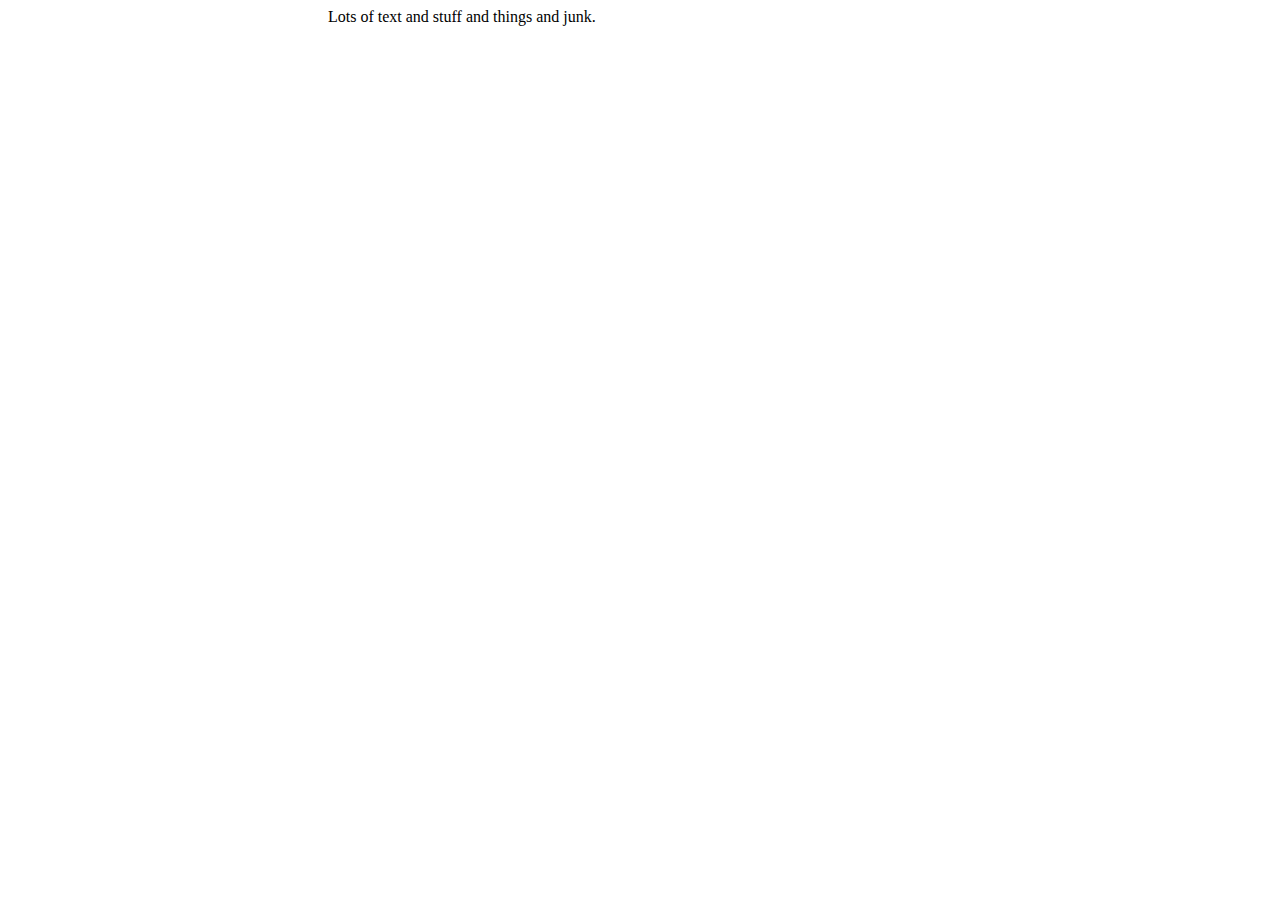
==== figure.html @ caf001ba "Added new HtML and CSS files" ====
<!DOCTYPE html>
<html lang="en-ca">
<head>
  <meta charset="utf-8">
  <title></title>
  <link href="css/figure.css" rel="stylesheet">
</head>
<body>

<figure class="card">
	<img src="http://placehold.it/640x480" alt="">
	<figcaltion> Lots of text and stuff and things and junk.</figcaltion>
</figure>

</body>
</html>
---- css/figure.css ----
.card{
	margin: 0 auto;
	width: 50%;
}
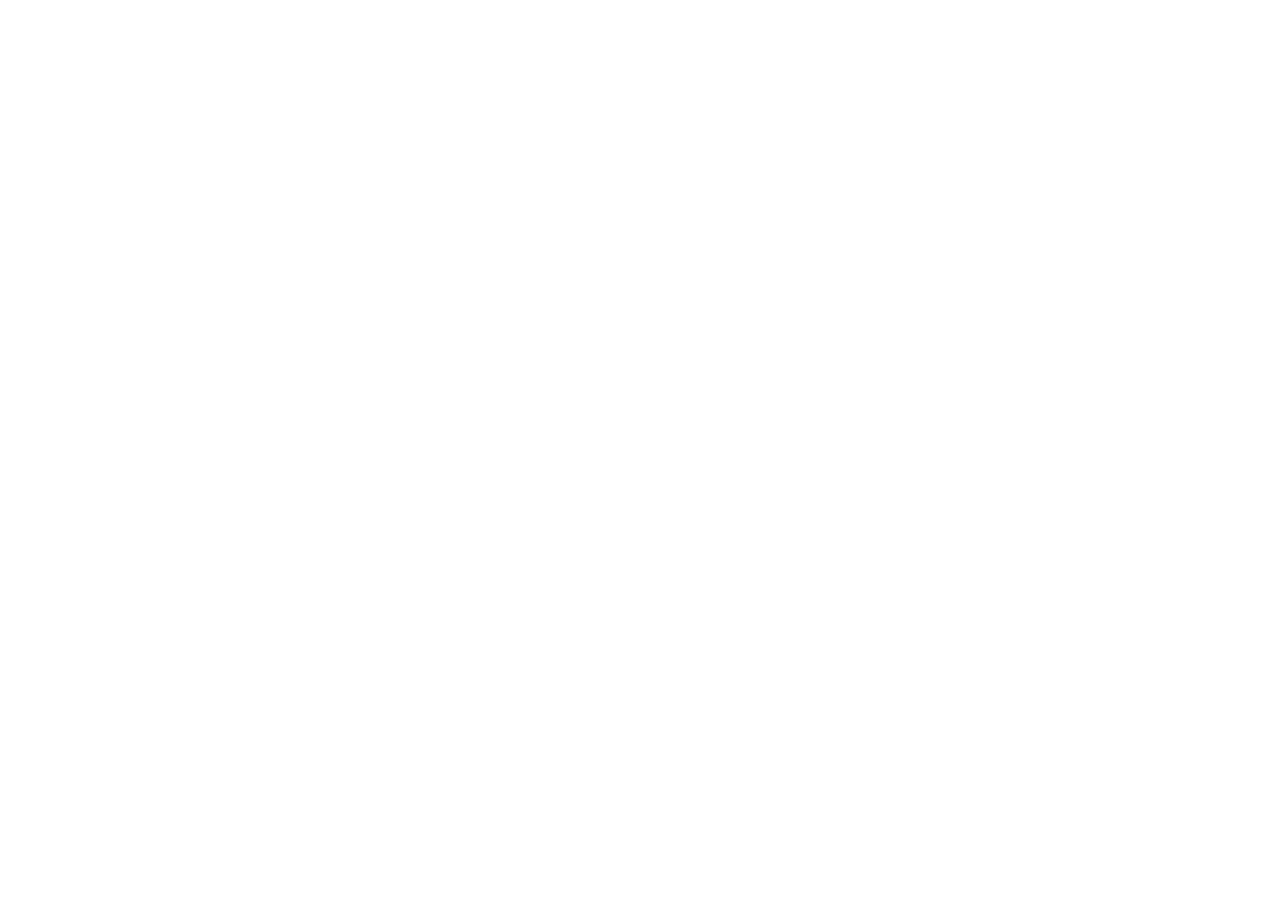
==== commit c39dbb38: "Style our caption to fade in and out" ====
--- a/figure.html
+++ b/figure.html
@@ -2,14 +2,14 @@
 <html lang="en-ca">
 <head>
   <meta charset="utf-8">
-  <title></title>
+  <title>Figure</title>
   <link href="css/figure.css" rel="stylesheet">
 </head>
 <body>
 
 <figure class="card">
 	<img src="http://placehold.it/640x480" alt="">
-	<figcaltion> Lots of text and stuff and things and junk.</figcaltion>
+	<figcaption class="card__text"> Lots of text and stuff and things and junk.</figcaption>
 </figure>
 
 </body>
--- a/css/figure.css
+++ b/css/figure.css
@@ -1,4 +1,32 @@
+*{
+	box-sizing: border-box;
+}
+
+img{
+	display:block;
+	width: 100%;
+}
+
 .card{
 	margin: 0 auto;
 	width: 50%;
+	position: relative;
+	overflow: hidden;
 }
+
+.card__text{
+	background-color: rgba(0,0,0,0.3);
+	color: #fff;
+	padding: 1em;
+	width: 100%;
+	position: absolute;
+	bottom: -3.2em;
+	opacity: 0;
+	transition:
+		all 300ms linear;
+}
+
+.card:hover .card__text{
+	bottom: 0;
+	opacity: 1;
+}
